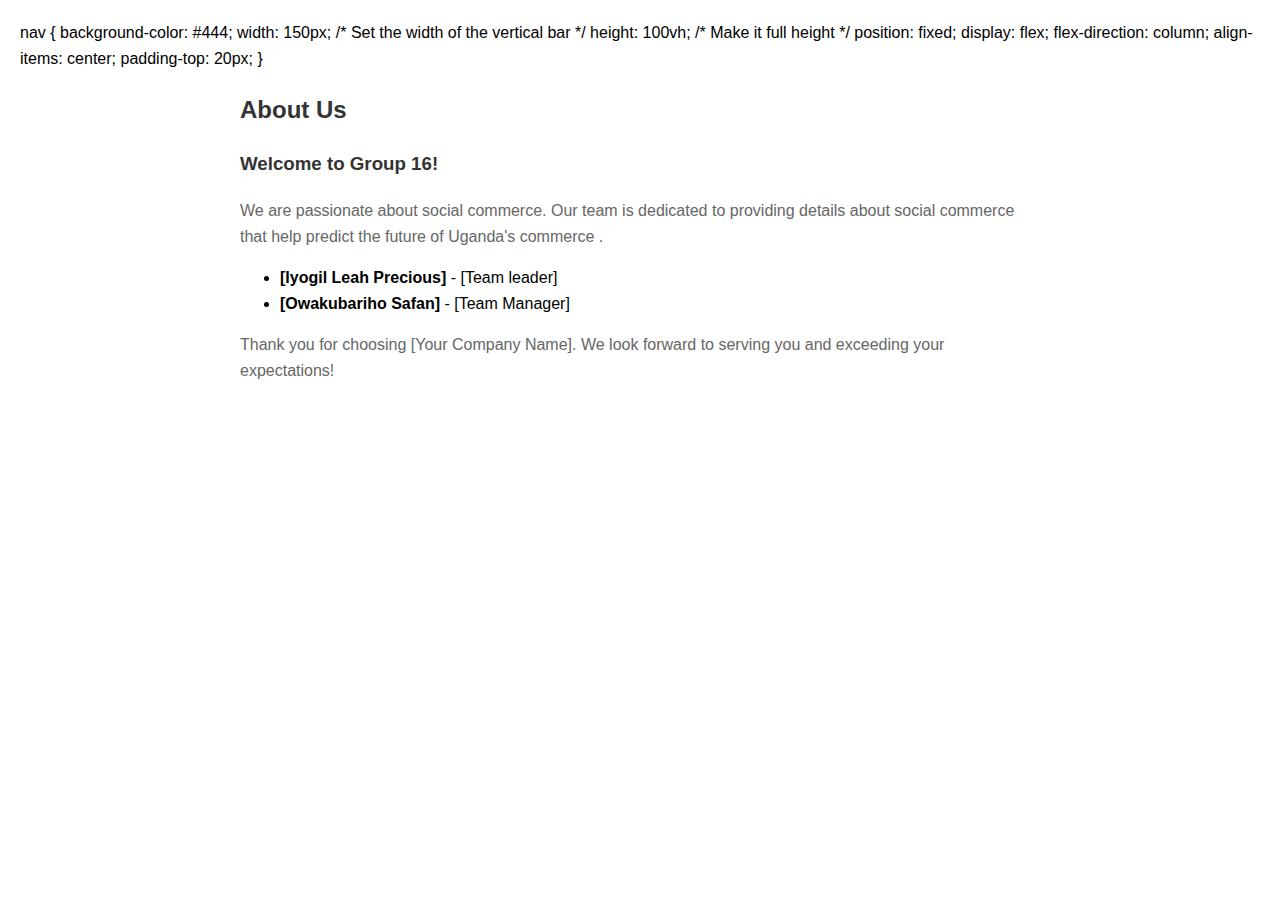
==== aboutus.html @ bc8bc27c "Update aboutus.html" ====
<!DOCTYPE html>
<html lang="en">

<head>
    <meta charset="UTF-8">
    <meta name="viewport" content="width=device-width, initial-scale=1.0">
    <title>About Us</title>
    <style>
        body {
            font-family: Arial, sans-serif;
            line-height: 1.6;
            margin: 20px;
        }

        section {
            max-width: 800px;
            margin: auto;
        }

        h2 {
            color: #333;
        }

          h3 {
            color: #333;
        }

        p {
            color: #666;
        }
    </style>
</head>

          nav {
            background-color: #444;
            width: 150px; /* Set the width of the vertical bar */
            height: 100vh; /* Make it full height */
            position: fixed;
            display: flex;
            flex-direction: column;
            align-items: center;
            padding-top: 20px;
              }
        
<body>

   
    <section id="about-us">
        <h2>About Us</h2>

       <h3> Welcome to Group 16!</h3>
        <p> We are passionate about social commerce. Our team is dedicated to providing details about social commerce that help predict the future of Uganda's commerce .</p>

        <ul>
            <li><strong>[Iyogil Leah Precious]</strong> - [Team leader]</li>
            <li><strong>[Owakubariho Safan]</strong> - [Team Manager]</li>
            <!-- Add more team members as needed -->
        </ul>

        <p>Thank you for choosing [Your Company Name]. We look forward to serving you and exceeding your expectations!</p>
    </section>

</body>

</html>
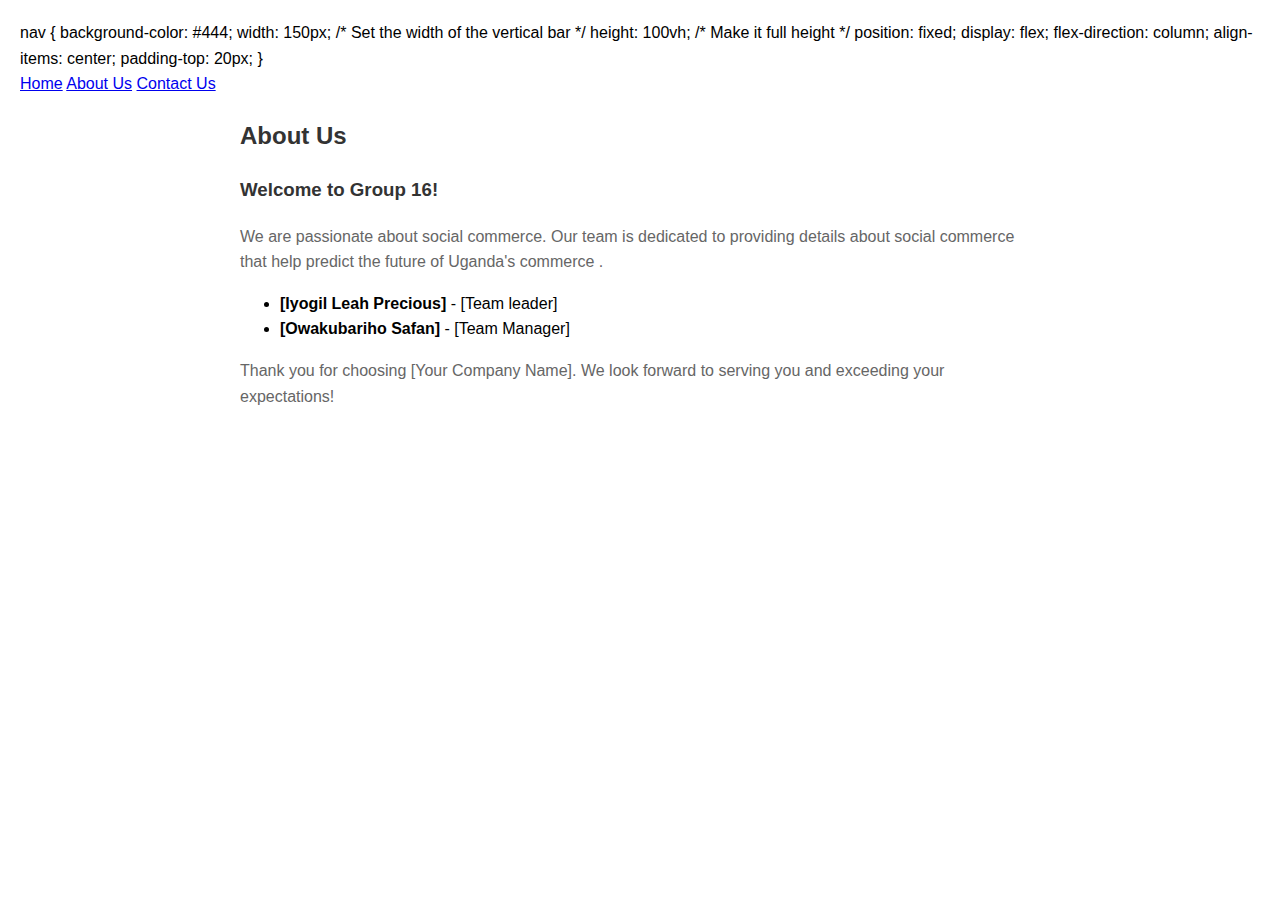
==== commit be7d3154: "Update aboutus.html" ====
--- a/aboutus.html
+++ b/aboutus.html
@@ -45,7 +45,12 @@
         
 <body>
 
-   
+     <nav>
+        <a href="#home">Home</a>
+        <a href="#aboutus.html">About Us</a>
+        <a href="#contactus.html">Contact Us</a>
+    </nav>
+
     <section id="about-us">
         <h2>About Us</h2>
 
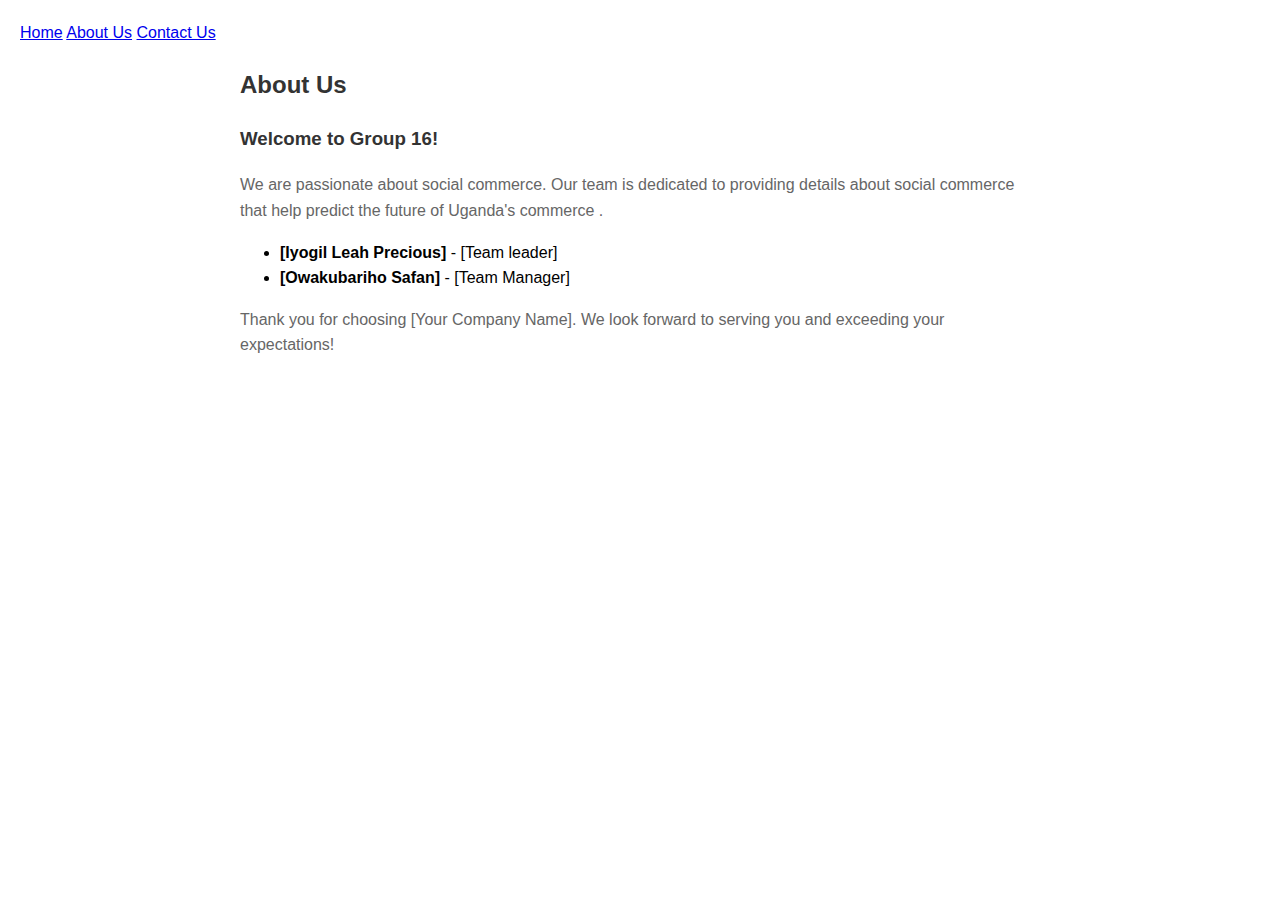
==== commit 95e3a9f5: "Update aboutus.html" ====
--- a/aboutus.html
+++ b/aboutus.html
@@ -29,26 +29,19 @@
         p {
             color: #666;
         }
+
+    
     </style>
 </head>
 
-          nav {
-            background-color: #444;
-            width: 150px; /* Set the width of the vertical bar */
-            height: 100vh; /* Make it full height */
-            position: fixed;
-            display: flex;
-            flex-direction: column;
-            align-items: center;
-            padding-top: 20px;
-              }
+     
         
 <body>
 
      <nav>
-        <a href="#home">Home</a>
-        <a href="#aboutus.html">About Us</a>
-        <a href="#contactus.html">Contact Us</a>
+        <a href="home">Home</a>
+        <a href="aboutus.html">About Us</a>
+        <a href="contactus.html">Contact Us</a>
     </nav>
 
     <section id="about-us">
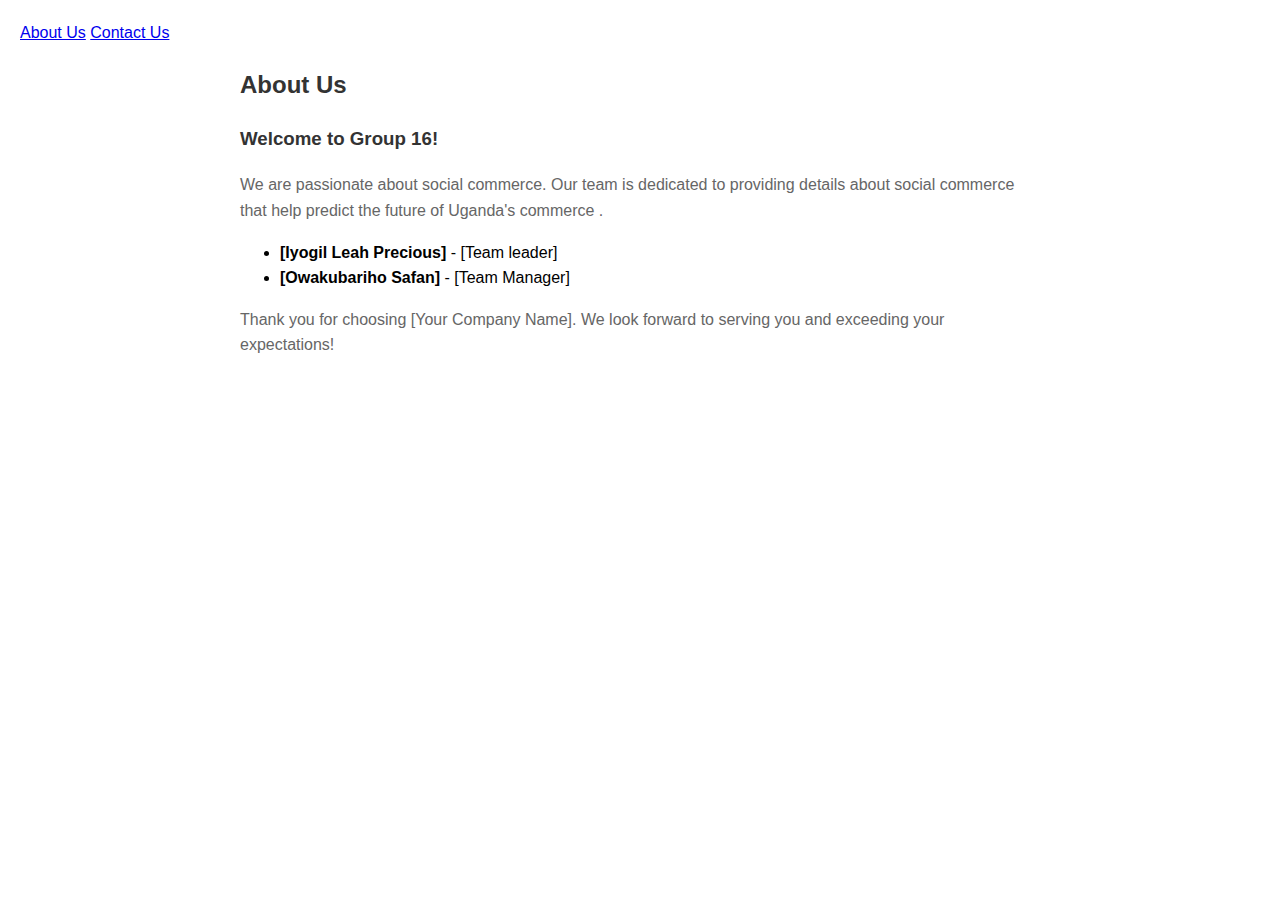
==== commit e776faba: "Update aboutus.html" ====
--- a/aboutus.html
+++ b/aboutus.html
@@ -39,7 +39,7 @@
 <body>
 
      <nav>
-        <a href="home">Home</a>
+        <a href="index.html"></a>
         <a href="aboutus.html">About Us</a>
         <a href="contactus.html">Contact Us</a>
     </nav>
